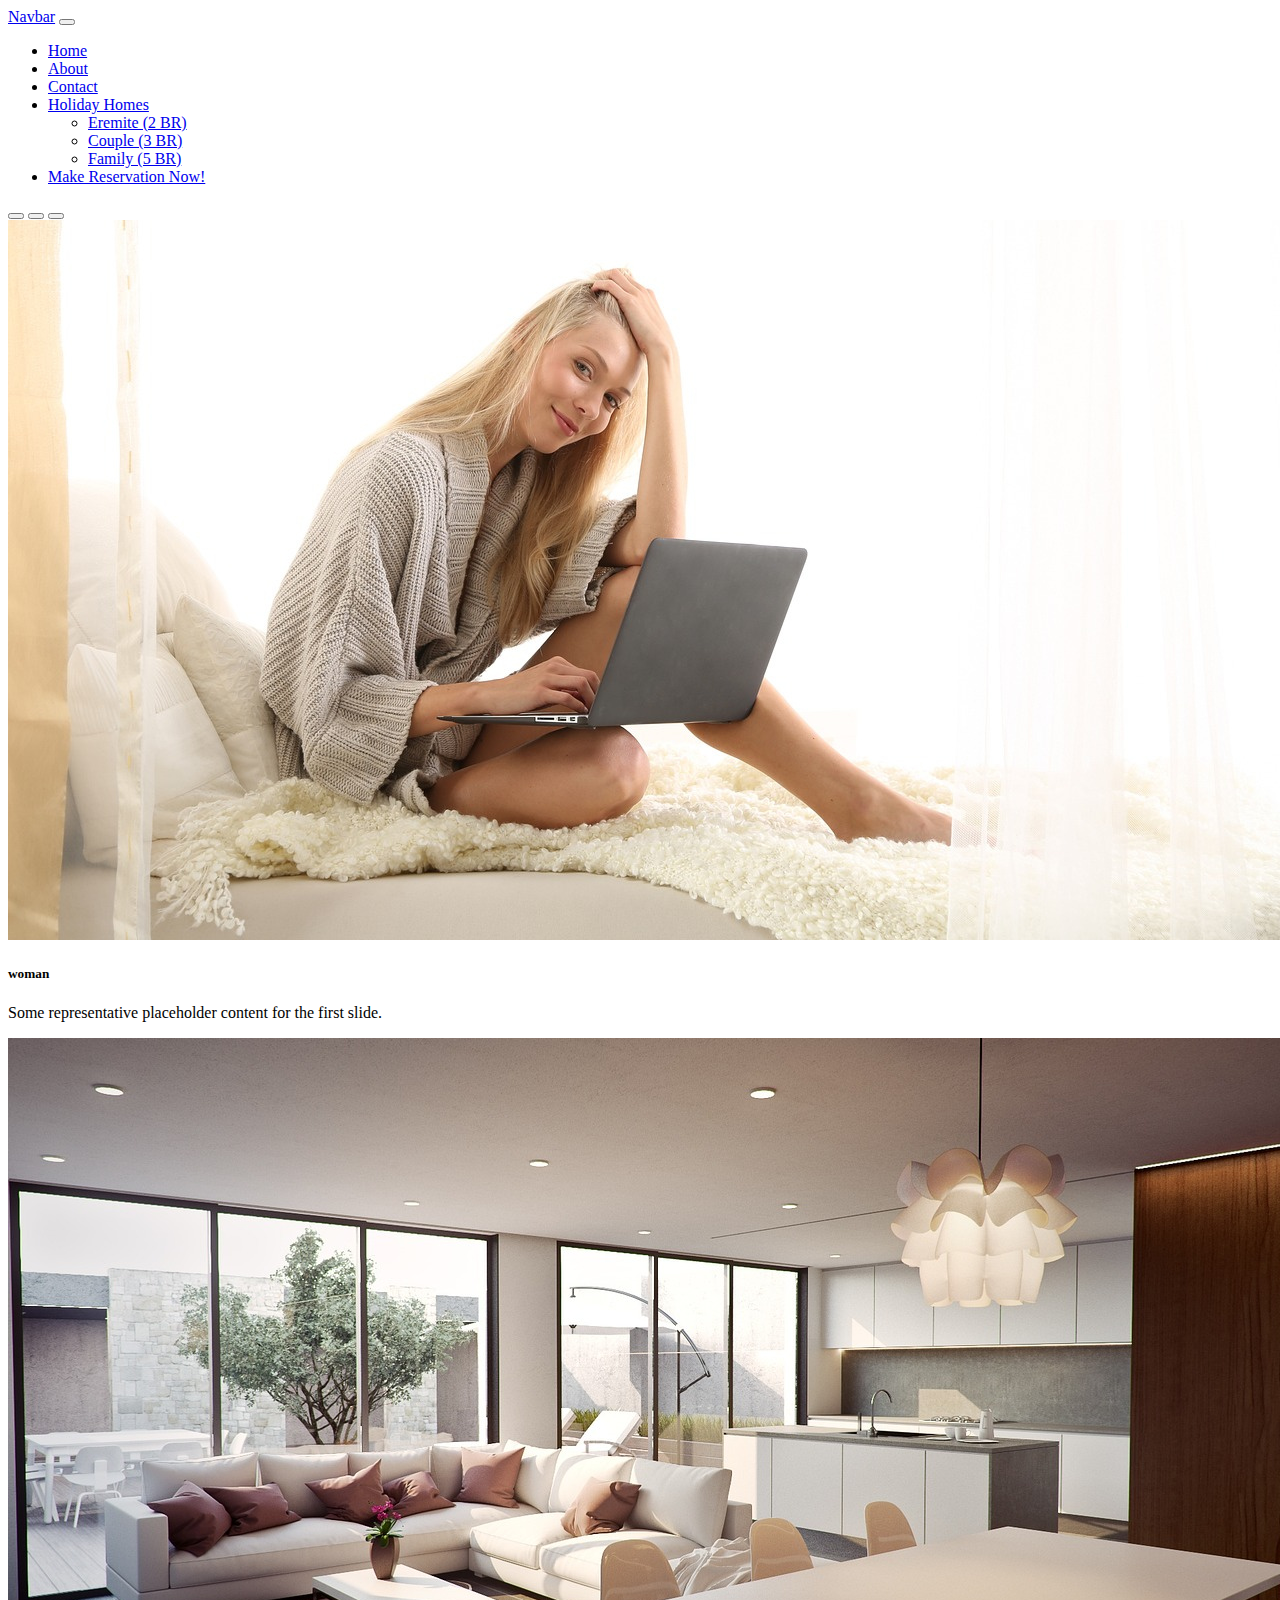
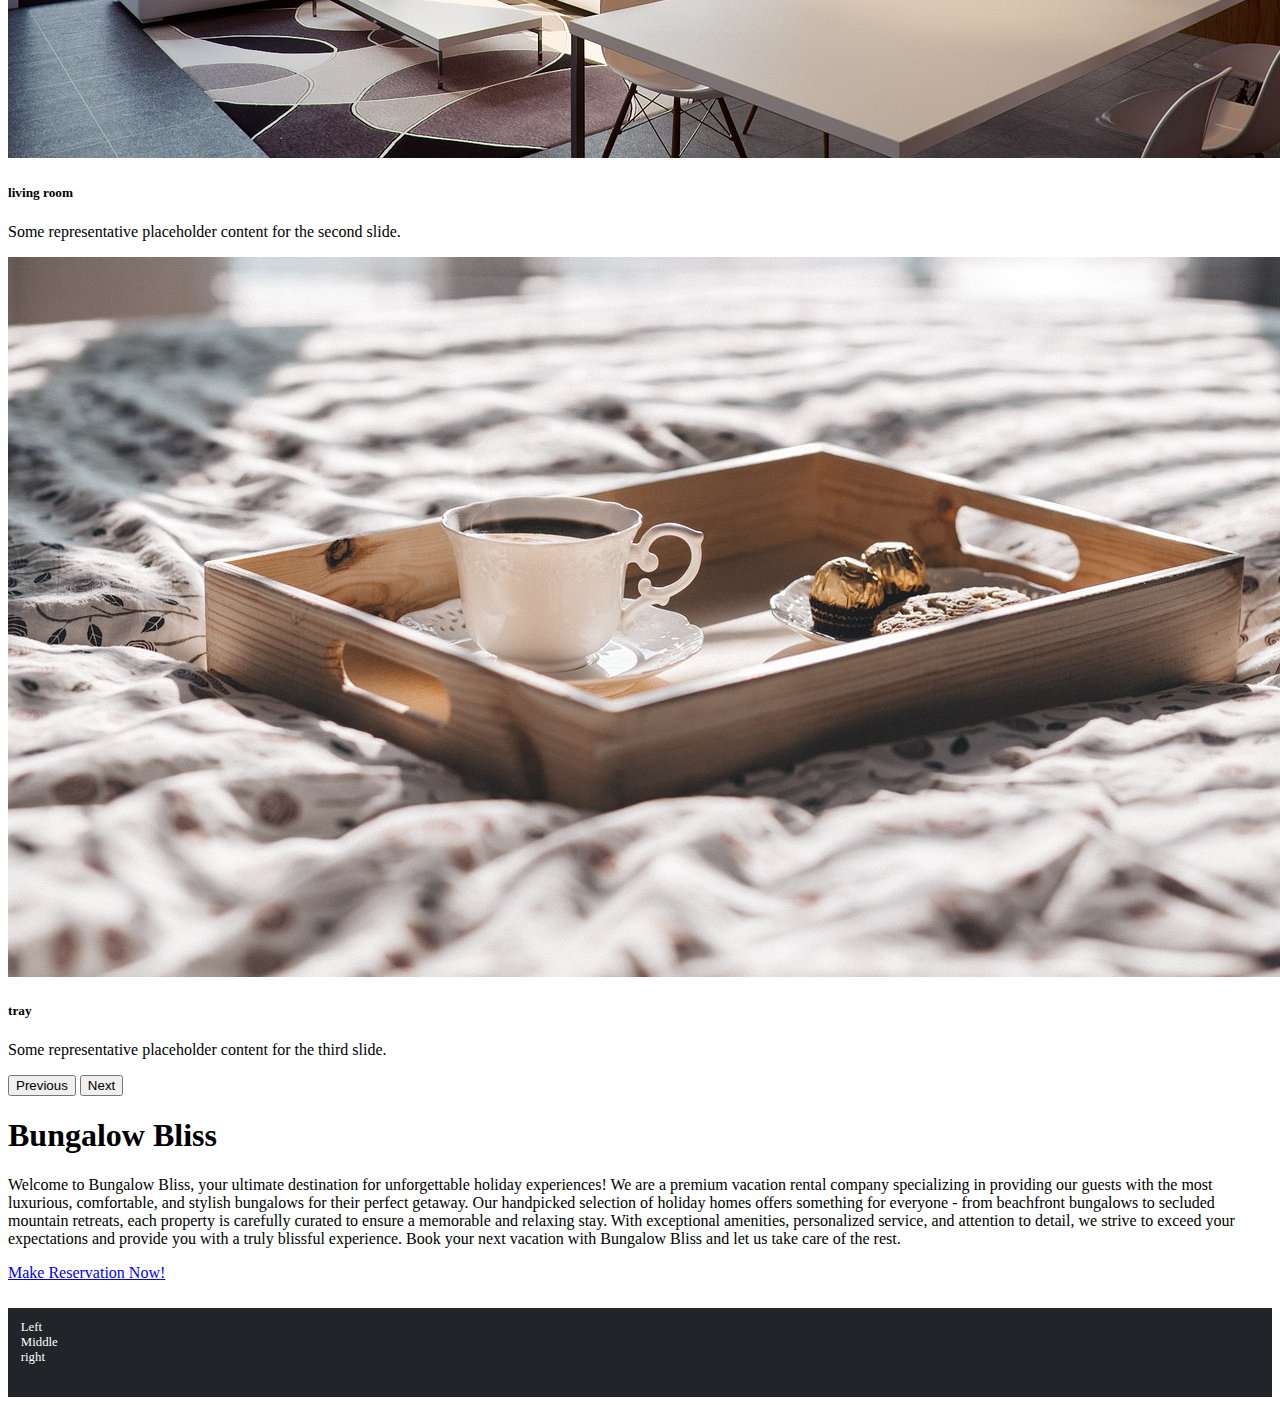
==== html-source/index.html @ 70891cb7 "added html-source" ====
<!doctype html>
<html lang="en">
    <head>
        <meta charset="utf-8">
        <meta name="viewport" content="width=device-width, initial-scale=1">

        <title>This is the title of the page</title>

        <link href="https://cdn.jsdelivr.net/npm/bootstrap@5.3.0-alpha1/dist/css/bootstrap.min.css" rel="stylesheet" integrity="sha384-GLhlTQ8iRABdZLl6O3oVMWSktQOp6b7In1Zl3/Jr59b6EGGoI1aFkw7cmDA6j6gD" crossorigin="anonymous">

        <style>
            .bb-footer{
                background-color:rgb(33, 37, 41);
                margin-top: 2em;
                height:5em;
                padding:1em;
                color:#fff;
                font-size: 80%;
            }
        </style>
    </head>

    <body>

        <nav class="navbar sticky-top navbar-expand-lg bg-body-tertiary navbar bg-dark" data-bs-theme="dark">
            <div class="container-fluid">
            <a class="navbar-brand" href="#">Navbar</a>
            <button class="navbar-toggler" type="button" data-bs-toggle="collapse" data-bs-target="#navbarSupportedContent" aria-controls="navbarSupportedContent" aria-expanded="false" aria-label="Toggle navigation">
                <span class="navbar-toggler-icon"></span>
            </button>
            <div class="collapse navbar-collapse" id="navbarSupportedContent">
                <ul class="navbar-nav me-auto mb-2 mb-lg-0">
                <li class="nav-item">
                    <a class="nav-link active" aria-current="page" href="index.html">Home</a>
                </li>
                <li class="nav-item">
                    <a class="nav-link" href="about.html">About</a>
                </li>
                <li class="nav-item">
                    <a class="nav-link" href="contact.html">Contact</a>
                </li>
                <li class="nav-item dropdown">
                    <a class="nav-link dropdown-toggle" href="#" role="button" data-bs-toggle="dropdown" aria-expanded="false">
                    Holiday Homes
                    </a>
                    <ul class="dropdown-menu">
                    <li><a class="dropdown-item" href="eremite.html">Eremite (2 BR)</a></li>
                    <li><a class="dropdown-item" href="#">Couple (3 BR)</a></li>
                    <li><a class="dropdown-item" href="#">Family (5 BR)</a></li>
                    </ul>
                </li>
                <li class="nav-item">
                    <a class="nav-link" href="make-reservation.html">Make Reservation Now!</a>
                </li>
                </ul>
                <!-- <form class="d-flex" role="search">
                <input class="form-control me-2" type="search" placeholder="Search" aria-label="Search">
                <button class="btn btn-outline-success" type="submit">Search</button>
                </form> -->
            </div>
            </div>
        </nav>

        <div id="homepage-carousel" class="carousel slide carousel-fade" data-bs-ride="carousel" data-bs-interval="3000">
            <div class="carousel-indicators">
                <button type="button" data-bs-target="#homepage-carousel" data-bs-slide-to="0" class="active" aria-current="true" aria-label="Slide 1"></button>
                <button type="button" data-bs-target="#homepage-carousel" data-bs-slide-to="1" aria-label="Slide 2"></button>
                <button type="button" data-bs-target="#homepage-carousel" data-bs-slide-to="2" aria-label="Slide 3"></button>
            </div>
            <div class="carousel-inner">
                <div class="carousel-item active">
                    <img src="static/images/woman.jpg" class="d-block w-100" alt="Woman with laptop on bed">
                    <div class="carousel-caption d-none d-md-block">
                        <h5>woman</h5>
                        <p>Some representative placeholder content for the first slide.</p>
                    </div>
                </div>
                <div class="carousel-item">
                    <img src="static/images/family-living-room.jpg" class="d-block w-100" alt="Comfortable living room">
                    <div class="carousel-caption d-none d-md-block">
                        <h5>living room</h5>
                        <p>Some representative placeholder content for the second slide.</p>
                    </div>
                </div>
                <div class="carousel-item">
                    <img src="static/images/tray.jpg" class="d-block w-100" alt="A tray on a bed with coffee and some breakfast">
                    <div class="carousel-caption d-none d-md-block">
                        <h5>tray</h5>
                        <p>Some representative placeholder content for the third slide.</p>
                    </div>
                </div>
            </div>

            <button class="carousel-control-prev" type="button" data-bs-target="#homepage-carousel" data-bs-slide="prev">
                <span class="carousel-control-prev-icon" aria-hidden="true"></span>
                <span class="visually-hidden">Previous</span>
              </button>
              <button class="carousel-control-next" type="button" data-bs-target="#homepage-carousel" data-bs-slide="next">
                <span class="carousel-control-next-icon" aria-hidden="true"></span>
                <span class="visually-hidden">Next</span>
              </button>
        </div>

        <div class="container">
            <div class="row">
                <div class="col">
                    <h1 class="text-center mt-5">Bungalow Bliss</h1>
                    <p>
                        Welcome to Bungalow Bliss, your ultimate destination for unforgettable holiday experiences! We are a premium vacation rental company specializing in providing our guests with the most luxurious, comfortable, and stylish bungalows for their perfect getaway. Our handpicked selection of holiday homes offers something for everyone - from beachfront bungalows to secluded mountain retreats, each property is carefully curated to ensure a memorable and relaxing stay. With exceptional amenities, personalized service, and attention to detail, we strive to exceed your expectations and provide you with a truly blissful experience. Book your next vacation with Bungalow Bliss and let us take care of the rest.
                    </p>
                </div>
            </div>

            <div class="row">
                <div class="col text-center">
                    <a href="make-reservation.html" class="btn btn-success">Make Reservation Now!</a>
                </div>
            </div>
        </div>

        <div class="row sticky-bottom bb-footer">
            <div class="col">
                Left
            </div>
            <div class="col">
                Middle
            </div>
            <div class="col">
                right
            </div>
        </div>

        <script src="https://cdn.jsdelivr.net/npm/bootstrap@5.3.0-alpha1/dist/js/bootstrap.bundle.min.js" integrity="sha384-w76AqPfDkMBDXo30jS1Sgez6pr3x5MlQ1ZAGC+nuZB+EYdgRZgiwxhTBTkF7CXvN" crossorigin="anonymous"></script>
    </body>
</html>
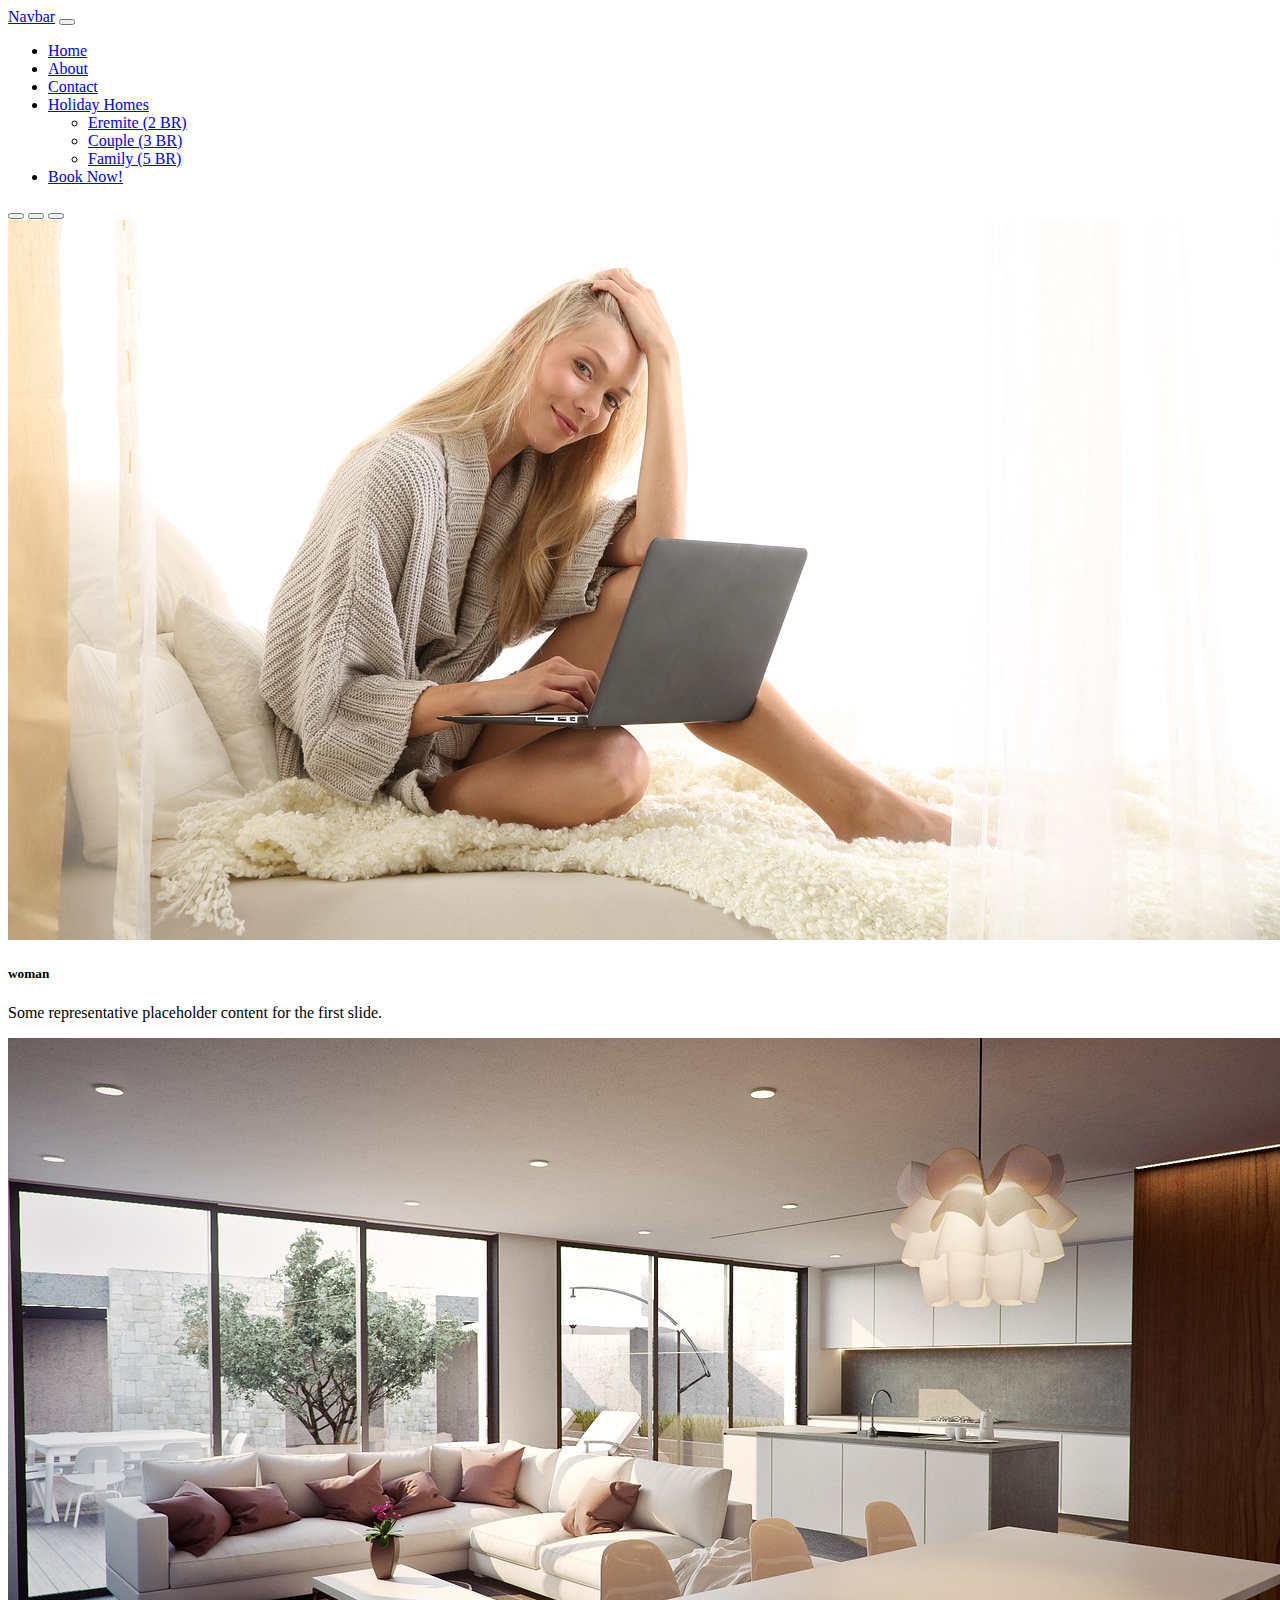
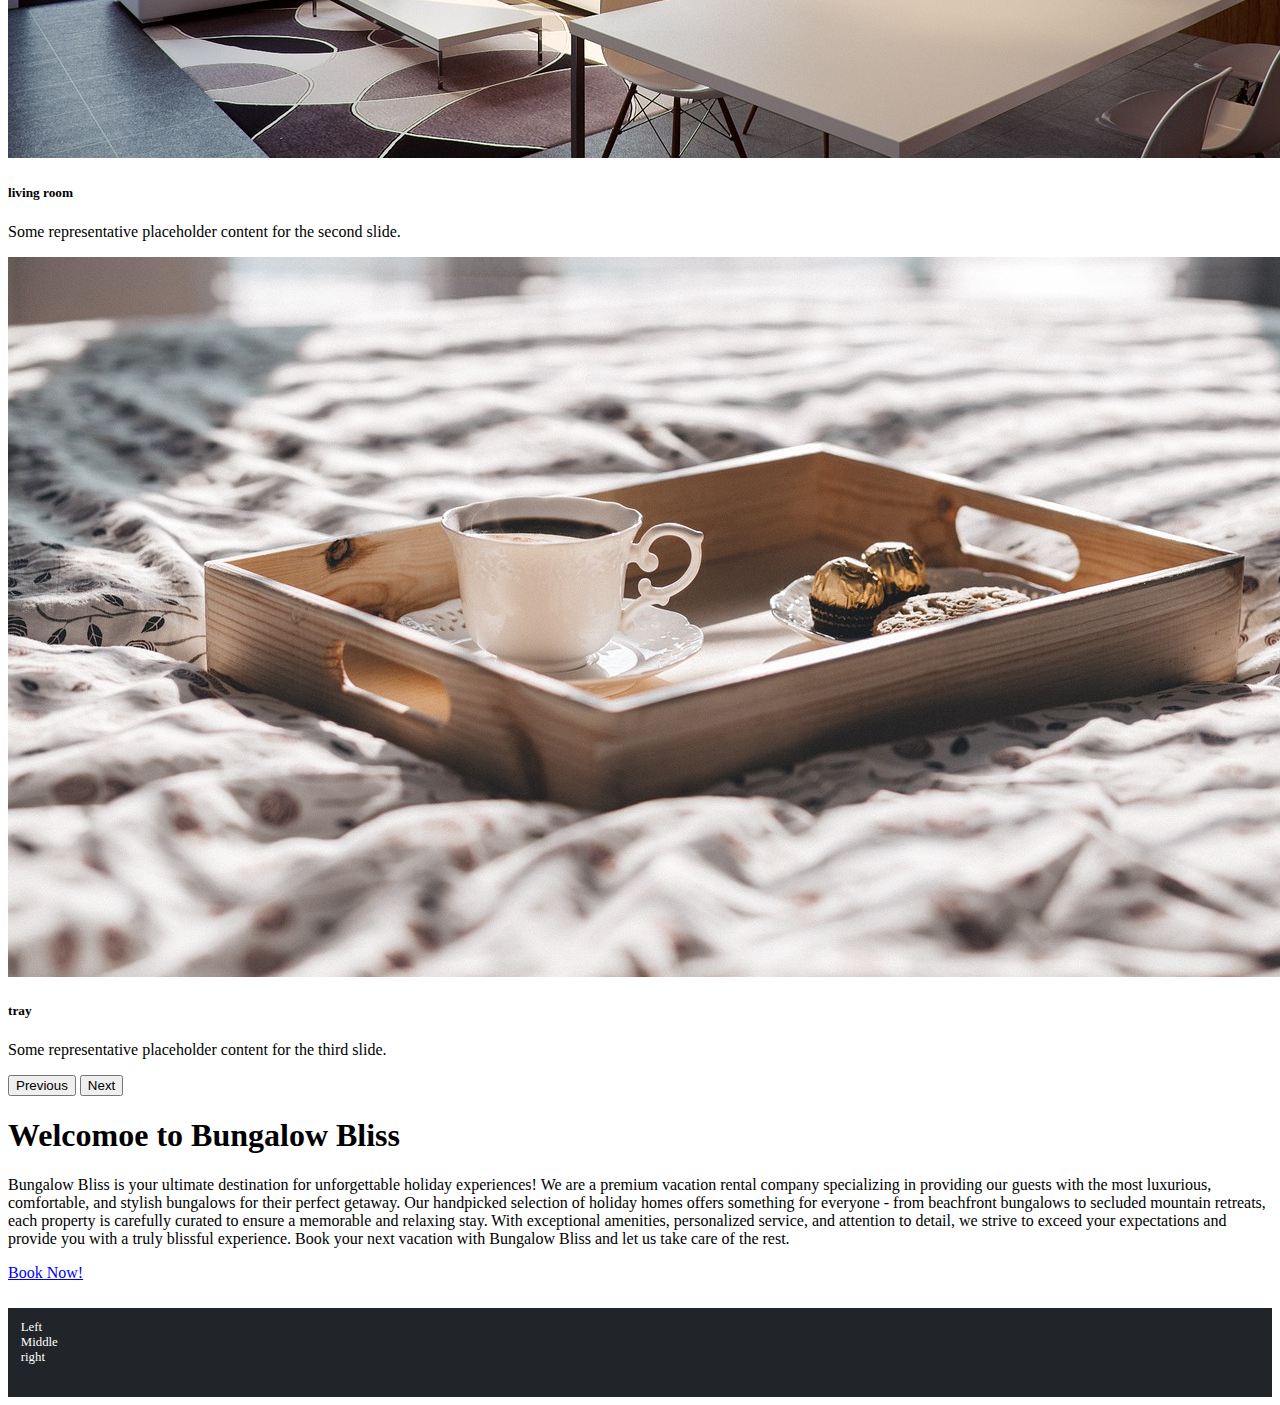
==== commit 69c0bdf6: "added availability.html and reservation.html and some minor design changes" ====
--- a/html-source/index.html
+++ b/html-source/index.html
@@ -44,13 +44,13 @@
                     Holiday Homes
                     </a>
                     <ul class="dropdown-menu">
-                    <li><a class="dropdown-item" href="eremite.html">Eremite (2 BR)</a></li>
-                    <li><a class="dropdown-item" href="#">Couple (3 BR)</a></li>
-                    <li><a class="dropdown-item" href="#">Family (5 BR)</a></li>
+                        <li><a class="dropdown-item" href="eremite.html">Eremite (2 BR)</a></li>
+                        <li><a class="dropdown-item" href="couple.html">Couple (3 BR)</a></li>
+                        <li><a class="dropdown-item" href="family.html">Family (5 BR)</a></li>
                     </ul>
                 </li>
                 <li class="nav-item">
-                    <a class="nav-link" href="make-reservation.html">Make Reservation Now!</a>
+                    <a class="nav-link" href="make-reservation.html">Book Now!</a>
                 </li>
                 </ul>
                 <!-- <form class="d-flex" role="search">
@@ -101,19 +101,19 @@
               </button>
         </div>
 
-        <div class="container">
+        <div class="container mt-5">
             <div class="row">
                 <div class="col">
-                    <h1 class="text-center mt-5">Bungalow Bliss</h1>
+                    <h1 class="text-center">Welcomoe to Bungalow Bliss</h1>
                     <p>
-                        Welcome to Bungalow Bliss, your ultimate destination for unforgettable holiday experiences! We are a premium vacation rental company specializing in providing our guests with the most luxurious, comfortable, and stylish bungalows for their perfect getaway. Our handpicked selection of holiday homes offers something for everyone - from beachfront bungalows to secluded mountain retreats, each property is carefully curated to ensure a memorable and relaxing stay. With exceptional amenities, personalized service, and attention to detail, we strive to exceed your expectations and provide you with a truly blissful experience. Book your next vacation with Bungalow Bliss and let us take care of the rest.
+                        Bungalow Bliss is your ultimate destination for unforgettable holiday experiences! We are a premium vacation rental company specializing in providing our guests with the most luxurious, comfortable, and stylish bungalows for their perfect getaway. Our handpicked selection of holiday homes offers something for everyone - from beachfront bungalows to secluded mountain retreats, each property is carefully curated to ensure a memorable and relaxing stay. With exceptional amenities, personalized service, and attention to detail, we strive to exceed your expectations and provide you with a truly blissful experience. Book your next vacation with Bungalow Bliss and let us take care of the rest.
                     </p>
                 </div>
             </div>
 
             <div class="row">
                 <div class="col text-center">
-                    <a href="make-reservation.html" class="btn btn-success">Make Reservation Now!</a>
+                    <a href="make-reservation.html" class="btn btn-success">Book Now!</a>
                 </div>
             </div>
         </div>
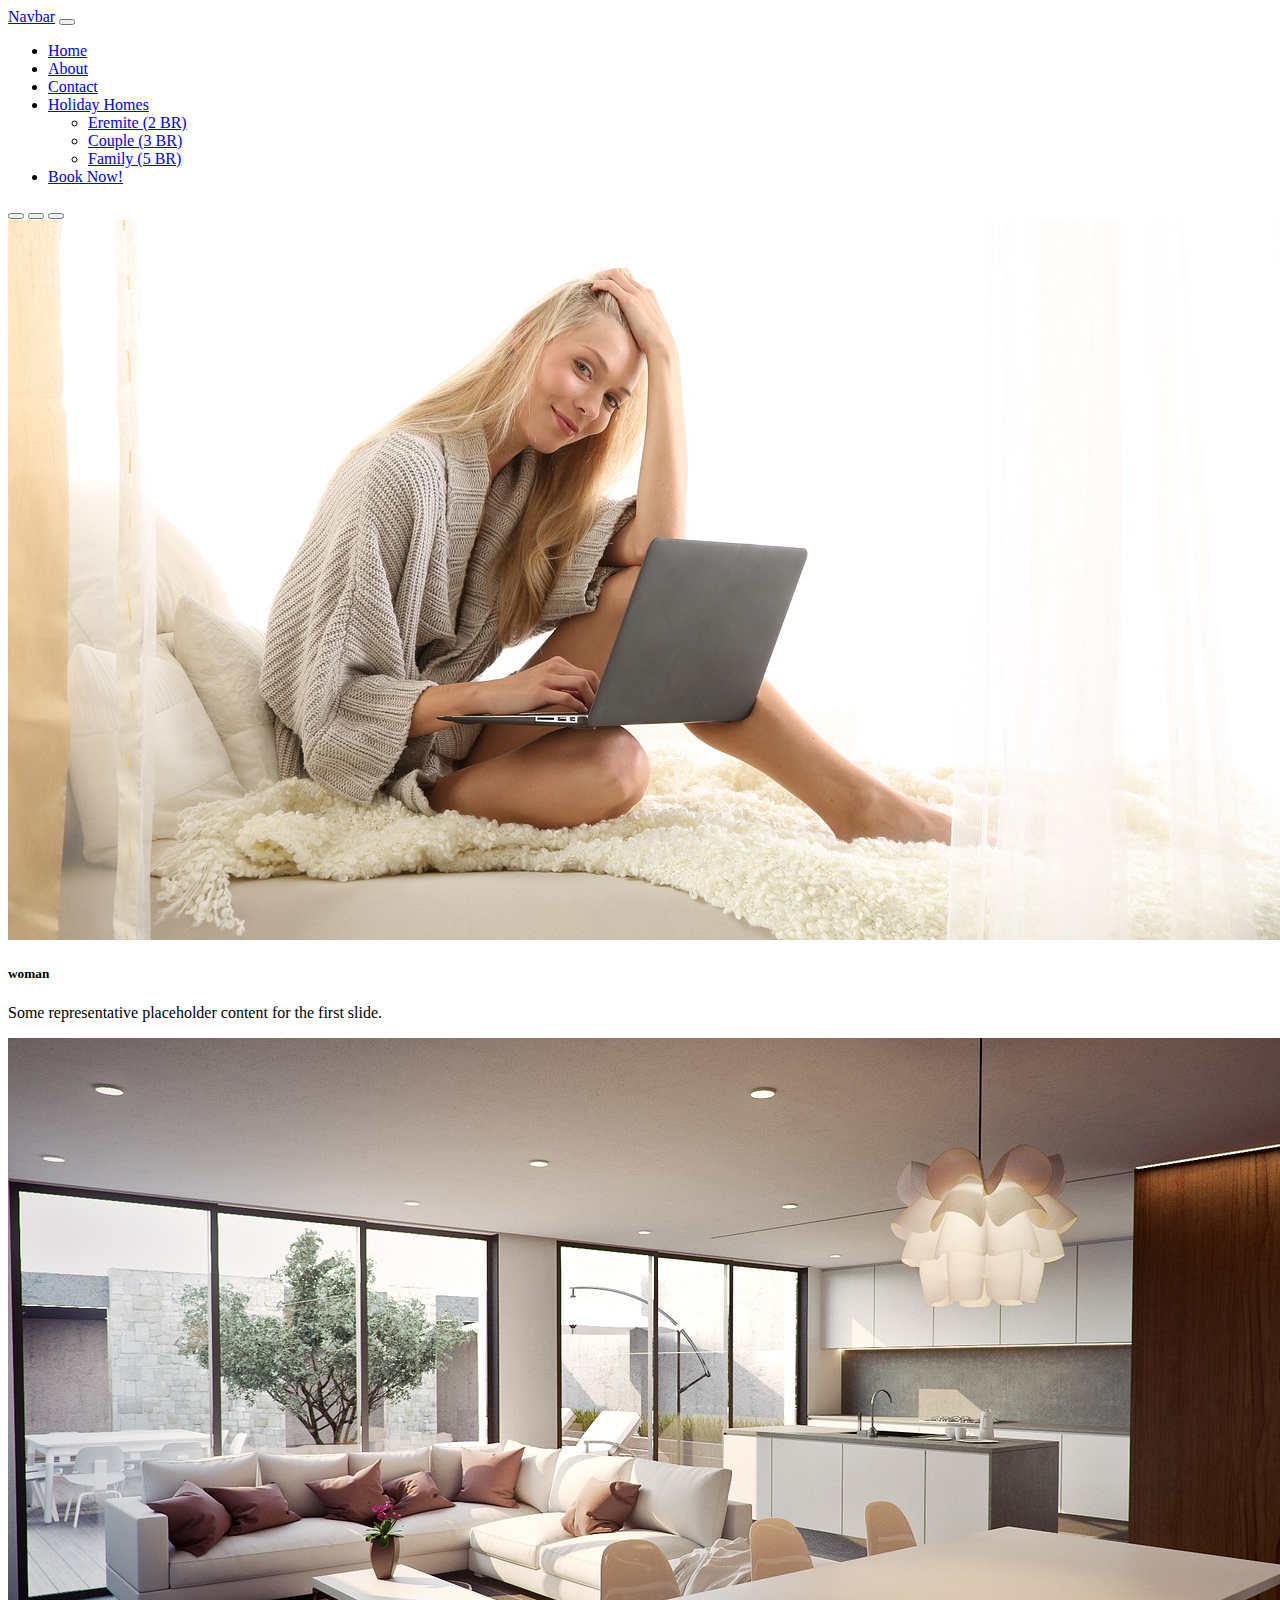
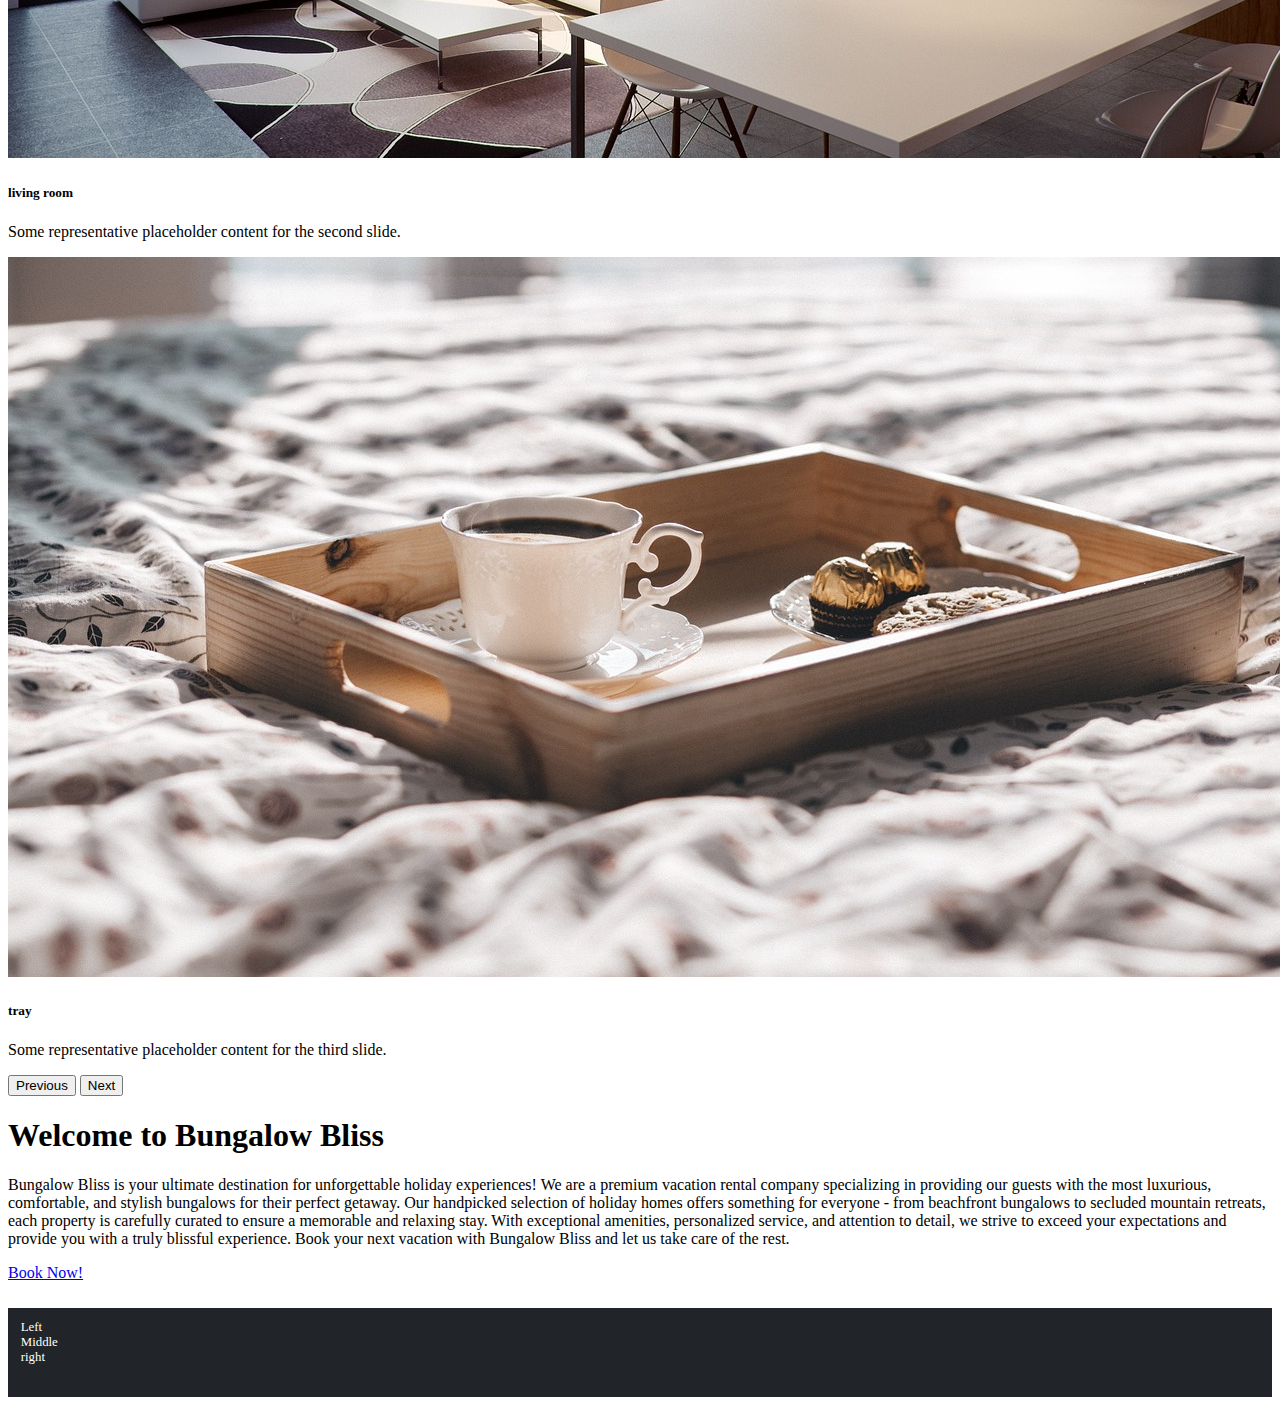
==== commit 76953002: "added fields to Reservation" ====
--- a/html-source/index.html
+++ b/html-source/index.html
@@ -104,7 +104,7 @@
         <div class="container mt-5">
             <div class="row">
                 <div class="col">
-                    <h1 class="text-center">Welcomoe to Bungalow Bliss</h1>
+                    <h1 class="text-center">Welcome to Bungalow Bliss</h1>
                     <p>
                         Bungalow Bliss is your ultimate destination for unforgettable holiday experiences! We are a premium vacation rental company specializing in providing our guests with the most luxurious, comfortable, and stylish bungalows for their perfect getaway. Our handpicked selection of holiday homes offers something for everyone - from beachfront bungalows to secluded mountain retreats, each property is carefully curated to ensure a memorable and relaxing stay. With exceptional amenities, personalized service, and attention to detail, we strive to exceed your expectations and provide you with a truly blissful experience. Book your next vacation with Bungalow Bliss and let us take care of the rest.
                     </p>
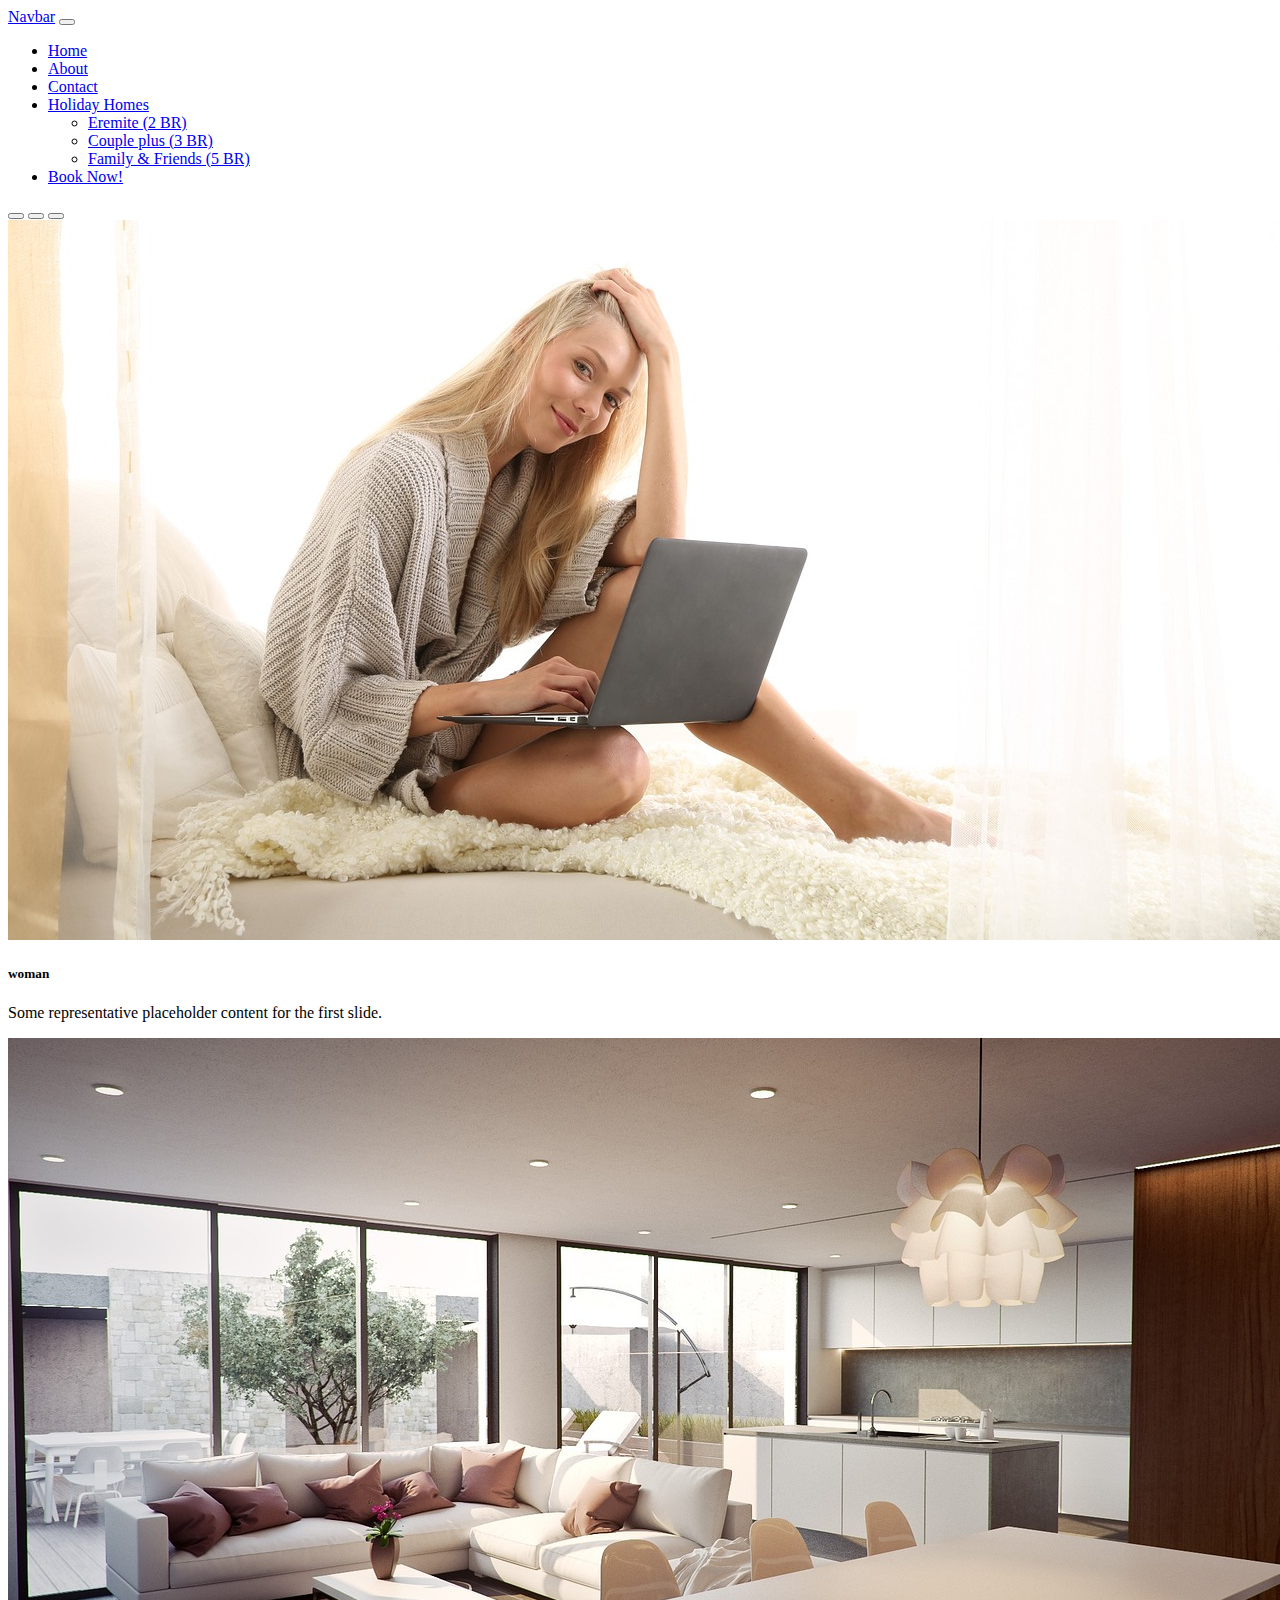
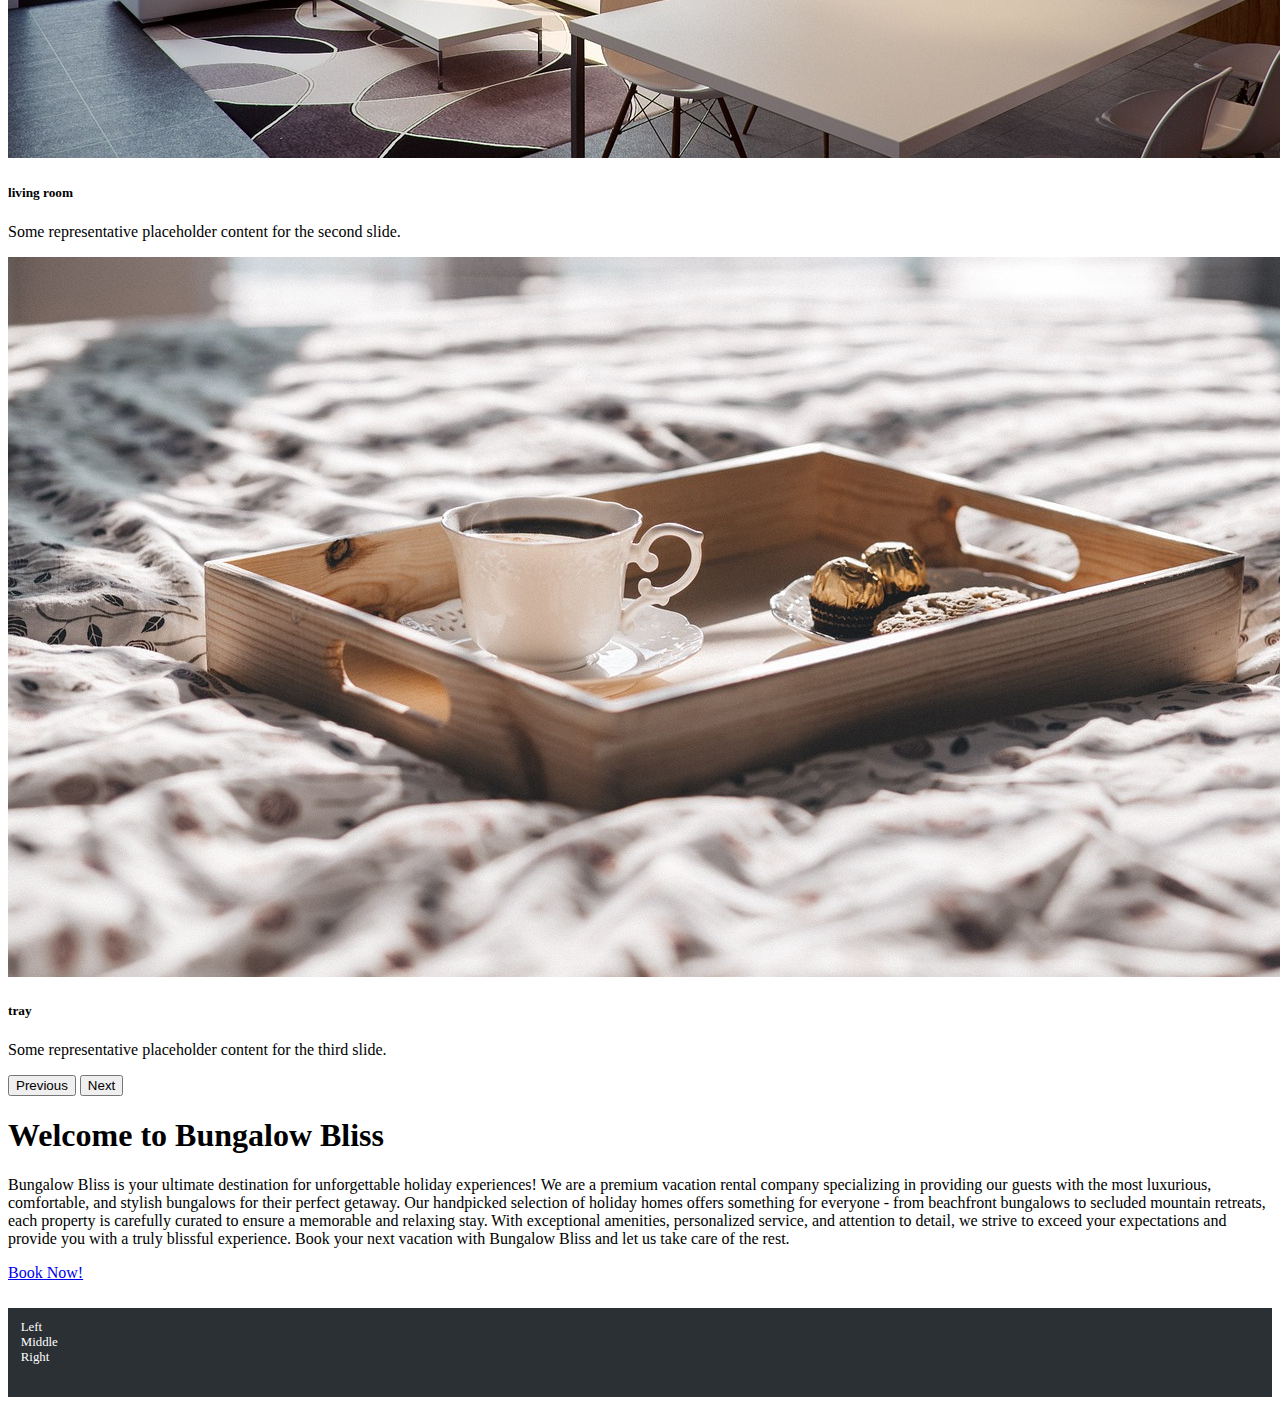
==== commit 9cfba2a8: "added creation of landing page" ====
--- a/html-source/index.html
+++ b/html-source/index.html
@@ -1,135 +1,134 @@
 <!doctype html>
 <html lang="en">
-    <head>
-        <meta charset="utf-8">
-        <meta name="viewport" content="width=device-width, initial-scale=1">
+<head>
+    <meta charset="utf-8">
+    <meta name="viewport" content="width=device-width, initial-scale=1">
 
-        <title>This is the title of the page</title>
+    <title>This is the title of the page</title>
 
-        <link href="https://cdn.jsdelivr.net/npm/bootstrap@5.3.0-alpha1/dist/css/bootstrap.min.css" rel="stylesheet" integrity="sha384-GLhlTQ8iRABdZLl6O3oVMWSktQOp6b7In1Zl3/Jr59b6EGGoI1aFkw7cmDA6j6gD" crossorigin="anonymous">
+    <link href="https://cdn.jsdelivr.net/npm/bootstrap@5.3.0-alpha1/dist/css/bootstrap.min.css" rel="stylesheet" integrity="sha384-GLhlTQ8iRABdZLl6O3oVMWSktQOp6b7In1Zl3/Jr59b6EGGoI1aFkw7cmDA6j6gD" crossorigin="anonymous">
 
-        <style>
-            .bb-footer{
-                background-color:rgb(33, 37, 41);
-                margin-top: 2em;
-                height:5em;
-                padding:1em;
-                color:#fff;
-                font-size: 80%;
-            }
-        </style>
-    </head>
+    <style>
+        .bb-footer{
+            background-color: rgb(43, 48, 53);
+            height: 5em;
+            margin-top: 2em;
+            padding: 1em;
+            color: #fff;
+            font-size: 80%;
+        }
+    </style>
 
-    <body>
+</head>
 
-        <nav class="navbar sticky-top navbar-expand-lg bg-body-tertiary navbar bg-dark" data-bs-theme="dark">
-            <div class="container-fluid">
-            <a class="navbar-brand" href="#">Navbar</a>
-            <button class="navbar-toggler" type="button" data-bs-toggle="collapse" data-bs-target="#navbarSupportedContent" aria-controls="navbarSupportedContent" aria-expanded="false" aria-label="Toggle navigation">
-                <span class="navbar-toggler-icon"></span>
-            </button>
-            <div class="collapse navbar-collapse" id="navbarSupportedContent">
-                <ul class="navbar-nav me-auto mb-2 mb-lg-0">
-                <li class="nav-item">
-                    <a class="nav-link active" aria-current="page" href="index.html">Home</a>
-                </li>
-                <li class="nav-item">
-                    <a class="nav-link" href="about.html">About</a>
-                </li>
-                <li class="nav-item">
-                    <a class="nav-link" href="contact.html">Contact</a>
-                </li>
-                <li class="nav-item dropdown">
-                    <a class="nav-link dropdown-toggle" href="#" role="button" data-bs-toggle="dropdown" aria-expanded="false">
-                    Holiday Homes
-                    </a>
-                    <ul class="dropdown-menu">
-                        <li><a class="dropdown-item" href="eremite.html">Eremite (2 BR)</a></li>
-                        <li><a class="dropdown-item" href="couple.html">Couple (3 BR)</a></li>
-                        <li><a class="dropdown-item" href="family.html">Family (5 BR)</a></li>
-                    </ul>
-                </li>
-                <li class="nav-item">
-                    <a class="nav-link" href="make-reservation.html">Book Now!</a>
-                </li>
+<body>
+
+    <nav class="navbar sticky-top navbar-expand-lg bg-dar bg-body-tertiary" data-bs-theme="dark">
+        <div class="container-fluid">
+          <a class="navbar-brand" href="#">Navbar</a>
+          <button class="navbar-toggler" type="button" data-bs-toggle="collapse" data-bs-target="#navbarSupportedContent" aria-controls="navbarSupportedContent" aria-expanded="false" aria-label="Toggle navigation">
+            <span class="navbar-toggler-icon"></span>
+          </button>
+          <div class="collapse navbar-collapse" id="navbarSupportedContent">
+            <ul class="navbar-nav me-auto mb-2 mb-lg-0">
+              <li class="nav-item">
+                <a class="nav-link active" aria-current="page" href="index.html">Home</a>
+              </li>
+              <li class="nav-item">
+                <a class="nav-link" href="about.html">About</a>
+              </li>
+              <li class="nav-item">
+                <a class="nav-link" href="contact.html">Contact</a>
+              </li>
+              <li class="nav-item dropdown">
+                <a class="nav-link dropdown-toggle" href="#" role="button" data-bs-toggle="dropdown" aria-expanded="false">
+                Holiday Homes
+                </a>
+                <ul class="dropdown-menu">
+                  <li><a class="dropdown-item" href="eremite.html">Eremite (2 BR)</a></li>
+                  <li><a class="dropdown-item" href="couple.html">Couple plus (3 BR)</a></li>
+                  <li><a class="dropdown-item" href="family.html">Family & Friends (5 BR)</a></li>
                 </ul>
-                <!-- <form class="d-flex" role="search">
-                <input class="form-control me-2" type="search" placeholder="Search" aria-label="Search">
-                <button class="btn btn-outline-success" type="submit">Search</button>
-                </form> -->
-            </div>
-            </div>
-        </nav>
+              </li>
+              <li class="nav-item">
+                <a class="nav-link" href="make-reservation.html">Book Now!</a>
+              </li>
+            </ul>
+          </div>
+        </div>
+      </nav>
 
-        <div id="homepage-carousel" class="carousel slide carousel-fade" data-bs-ride="carousel" data-bs-interval="3000">
-            <div class="carousel-indicators">
-                <button type="button" data-bs-target="#homepage-carousel" data-bs-slide-to="0" class="active" aria-current="true" aria-label="Slide 1"></button>
-                <button type="button" data-bs-target="#homepage-carousel" data-bs-slide-to="1" aria-label="Slide 2"></button>
-                <button type="button" data-bs-target="#homepage-carousel" data-bs-slide-to="2" aria-label="Slide 3"></button>
-            </div>
-            <div class="carousel-inner">
-                <div class="carousel-item active">
-                    <img src="static/images/woman.jpg" class="d-block w-100" alt="Woman with laptop on bed">
-                    <div class="carousel-caption d-none d-md-block">
-                        <h5>woman</h5>
-                        <p>Some representative placeholder content for the first slide.</p>
-                    </div>
-                </div>
-                <div class="carousel-item">
-                    <img src="static/images/family-living-room.jpg" class="d-block w-100" alt="Comfortable living room">
-                    <div class="carousel-caption d-none d-md-block">
-                        <h5>living room</h5>
-                        <p>Some representative placeholder content for the second slide.</p>
-                    </div>
-                </div>
-                <div class="carousel-item">
-                    <img src="static/images/tray.jpg" class="d-block w-100" alt="A tray on a bed with coffee and some breakfast">
-                    <div class="carousel-caption d-none d-md-block">
-                        <h5>tray</h5>
-                        <p>Some representative placeholder content for the third slide.</p>
-                    </div>
-                </div>
-            </div>
+    <div id="homepage-carousel" class="carousel slide carousel-fade" data-bs-ride="carousel" data-bs-interval="3000">
+    <div class="carousel-indicators">
+        <button type="button" data-bs-target="#homepage-carousel" data-bs-slide-to="0" class="active" aria-current="true" aria-label="Slide 1"></button>
+        <button type="button" data-bs-target="#homepage-carousel" data-bs-slide-to="1" aria-label="Slide 2"></button>
+        <button type="button" data-bs-target="#homepage-carousel" data-bs-slide-to="2" aria-label="Slide 3"></button>
+    </div>
+    <div class="carousel-inner">
+        <div class="carousel-item active">
+        <img src="static/images/woman.jpg" class="d-block w-100" alt="Woman with laptop on bed">
+        <div class="carousel-caption d-none d-md-block">
+            <h5>woman</h5>
+            <p>Some representative placeholder content for the first slide.</p>
+        </div>
+        </div>
+        <div class="carousel-item">
+        <img src="static/images/family-living-room.jpg" class="d-block w-100" alt="Comfortable living room">
+        <div class="carousel-caption d-none d-md-block">
+            <h5>living room</h5>
+            <p>Some representative placeholder content for the second slide.</p>
+        </div>
+        </div>
+        <div class="carousel-item">
+        <img src="static/images/tray.jpg" class="d-block w-100" alt="A tray on a bed with coffee and some breakfast">
+        <div class="carousel-caption d-none d-md-block">
+            <h5>tray</h5>
+            <p>Some representative placeholder content for the third slide.</p>
+        </div>
+        </div>
+    </div>
+    <button class="carousel-control-prev" type="button" data-bs-target="#homepage-carousel" data-bs-slide="prev">
+        <span class="carousel-control-prev-icon" aria-hidden="true"></span>
+        <span class="visually-hidden">Previous</span>
+    </button>
+    <button class="carousel-control-next" type="button" data-bs-target="#homepage-carousel" data-bs-slide="next">
+        <span class="carousel-control-next-icon" aria-hidden="true"></span>
+        <span class="visually-hidden">Next</span>
+    </button>
+    </div>
 
-            <button class="carousel-control-prev" type="button" data-bs-target="#homepage-carousel" data-bs-slide="prev">
-                <span class="carousel-control-prev-icon" aria-hidden="true"></span>
-                <span class="visually-hidden">Previous</span>
-              </button>
-              <button class="carousel-control-next" type="button" data-bs-target="#homepage-carousel" data-bs-slide="next">
-                <span class="carousel-control-next-icon" aria-hidden="true"></span>
-                <span class="visually-hidden">Next</span>
-              </button>
-        </div>
+    <div class="container mt-5">
 
-        <div class="container mt-5">
-            <div class="row">
-                <div class="col">
-                    <h1 class="text-center">Welcome to Bungalow Bliss</h1>
-                    <p>
-                        Bungalow Bliss is your ultimate destination for unforgettable holiday experiences! We are a premium vacation rental company specializing in providing our guests with the most luxurious, comfortable, and stylish bungalows for their perfect getaway. Our handpicked selection of holiday homes offers something for everyone - from beachfront bungalows to secluded mountain retreats, each property is carefully curated to ensure a memorable and relaxing stay. With exceptional amenities, personalized service, and attention to detail, we strive to exceed your expectations and provide you with a truly blissful experience. Book your next vacation with Bungalow Bliss and let us take care of the rest.
-                    </p>
-                </div>
-            </div>
-
-            <div class="row">
-                <div class="col text-center">
-                    <a href="make-reservation.html" class="btn btn-success">Book Now!</a>
-                </div>
+        <div class="row">
+            <div class="col">
+                <h1 class="text-center">Welcome to Bungalow Bliss</h1>
+                <p>
+                    Bungalow Bliss is your ultimate destination for unforgettable holiday experiences! We are a premium vacation rental company specializing in providing our guests with the most luxurious, comfortable, and stylish bungalows for their perfect getaway. Our handpicked selection of holiday homes offers something for everyone - from beachfront bungalows to secluded mountain retreats, each property is carefully curated to ensure a memorable and relaxing stay. With exceptional amenities, personalized service, and attention to detail, we strive to exceed your expectations and provide you with a truly blissful experience. Book your next vacation with Bungalow Bliss and let us take care of the rest.
+                </p>
             </div>
         </div>
+    </div>
 
-        <div class="row sticky-bottom bb-footer">
-            <div class="col">
-                Left
-            </div>
-            <div class="col">
-                Middle
-            </div>
-            <div class="col">
-                right
-            </div>
+    <div class="row">
+        <div class="col text-center">
+        <a href="make-reservation.html" class="btn btn-success">Book Now!</a>
         </div>
+    </div>
 
-        <script src="https://cdn.jsdelivr.net/npm/bootstrap@5.3.0-alpha1/dist/js/bootstrap.bundle.min.js" integrity="sha384-w76AqPfDkMBDXo30jS1Sgez6pr3x5MlQ1ZAGC+nuZB+EYdgRZgiwxhTBTkF7CXvN" crossorigin="anonymous"></script>
-    </body>
+    <div class="row sticky-bottom bb-footer">
+        <div class="col">
+            Left
+        </div>
+        <div class="col">
+            Middle
+        </div>
+        <div class="col">
+            Right
+        </div>
+    </div>
+
+    <script src="https://cdn.jsdelivr.net/npm/bootstrap@5.3.0-alpha1/dist/js/bootstrap.bundle.min.js" integrity="sha384-w76AqPfDkMBDXo30jS1Sgez6pr3x5MlQ1ZAGC+nuZB+EYdgRZgiwxhTBTkF7CXvN" crossorigin="anonymous"></script>
+
+</body>
+
 </html>
